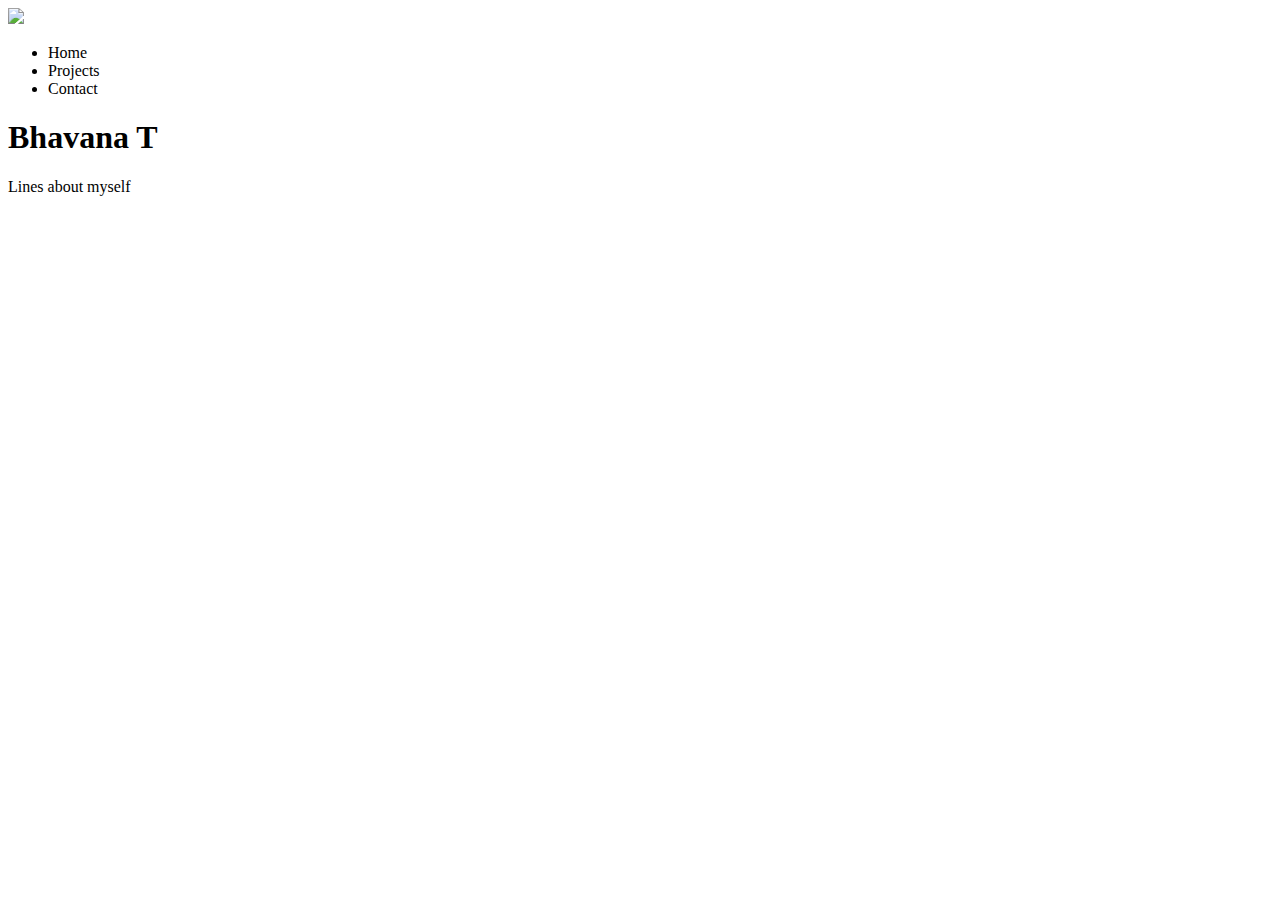
==== index.html @ baad7454 "Initial page" ====
<!DOCTYPE html>
<html>
    <head>
        <title>Bhavana Website</title>
    </head>
    <body>
        <div class="header">
            <div class="logo">
                <img src="Images/Bhavana_pic_html.jpg">
                <!--change pic to logo-->

            </div>
            
                <ul>
                    <li>Home</li>
                    <li>Projects</li>
                    <li>Contact</li>
                </ul>
            <div class="title">
                <h1>Bhavana T</h1>

            </div>
        </div>
        <div class="metadata">
            <p>Lines about myself</p>
        </div>
    </body>
</html>
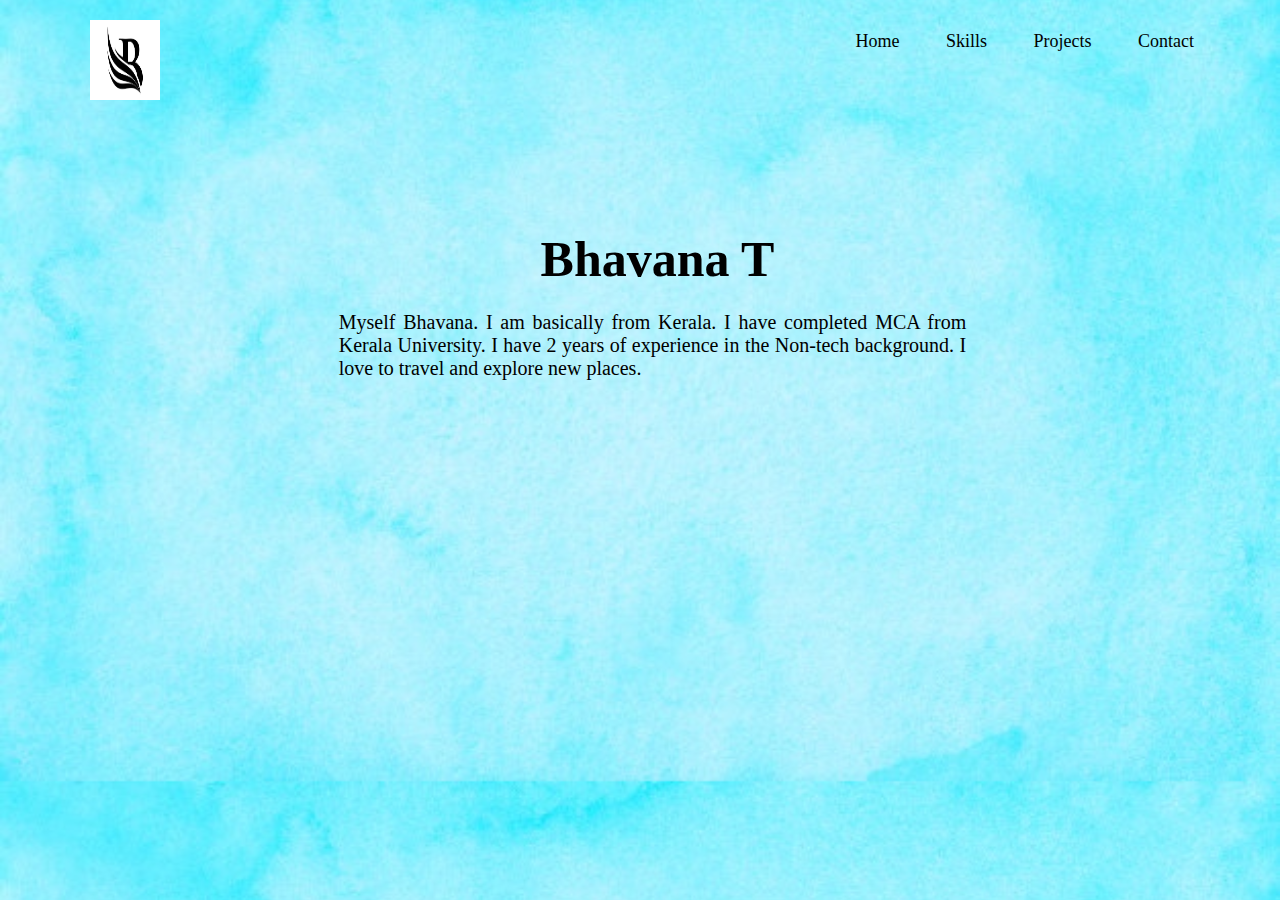
==== commit 168ae190: "Upload" ====
--- a/index.html
+++ b/index.html
@@ -2,27 +2,45 @@
 <html>
     <head>
         <title>Bhavana Website</title>
+        <link rel = "stylesheet" type="text/css" href="css/mystyle.css" media="all"/>
+        <!--<link rel= "stylesheet" type="text/css" href="https://cdn.jsdelivr.net/npm/@fortawesome/fontawesome-free@5.15.3/css/fontawesome.min.css">-->
+       
     </head>
     <body>
         <div class="header">
-            <div class="logo">
-                <img src="Images/Bhavana_pic_html.jpg">
+            <div class="main">
+          <div class="logo">
+                <img src="Images/Site_logo.png" width="120" height="100">
                 <!--change pic to logo-->
-
-            </div>
+         </div>
             
                 <ul>
-                    <li>Home</li>
-                    <li>Projects</li>
-                    <li>Contact</li>
+                    <li class="active"><a href="#">Home</a></li>
+                    <li><a href="skills.html">Skills</a></li>
+                    <li><a href="project.html">Projects</a></li>
+                    <li><a href="contact.html">Contact</a></li>
                 </ul>
-            <div class="title">
-                <h1>Bhavana T</h1>
+                </div>
+                
+           
+    
 
-            </div>
+    </div>
+    <div class="intro">
+        <div class="title">
+            <h1>Bhavana T</h1>
         </div>
-        <div class="metadata">
-            <p>Lines about myself</p>
-        </div>
+       
+    <div class="metadata container">
+        <br>
+        <p> Myself Bhavana. I am basically from Kerala. I have completed MCA from Kerala University.
+           I have 2 years of experience in the Non-tech background. 
+        I love to travel and explore new places.</p>
+
+    
+</div>
+
+    </div>
+
     </body>
 </html>--- a/css/mystyle.css
+++ b/css/mystyle.css
@@ -0,0 +1,198 @@
+
+
+*{
+    margin: 0;
+    padding: 0;
+    font-family: 'Times New Roman', Times, serif;
+}
+
+header{
+    background-image: url(../Images/Background_image.jpg);
+    /*background-repeat: no-repeat;*/
+    height:100px;
+    background-size: cover;
+    background-position: center;
+    
+}
+
+    body
+    {
+        background-image: url(../Images/Background_image.jpg);
+       background-size: cover;
+        background-position: center;
+    }
+
+.header{
+    
+    /*background-repeat: no-repeat;*/
+    height: 100px;
+   
+}
+.intro
+{
+    height:70vh;
+    display: flex;
+    flex-direction: column;
+    /*justify-content: center;*/
+    padding-top: 80px;
+    padding-left: 25px;
+}
+
+ul{
+    float: right;
+   margin-top: 25px;
+    list-style-type: none;
+    padding-right: 25px;
+    font-size: large;
+    
+}
+ul li{
+    display: inline-flex;
+}
+ul li a{
+   text-decoration: none;
+   color: black;
+   padding: 5px 20px;
+   border: 1px solid transparent;
+   transition: 0.6s ease; 
+}
+ul li a:hover{
+    background-color: black;
+    color: wheat;
+}
+ul li .active a{
+    background-color: black;
+    color: wheat;
+}
+.logo img{
+    float: left;
+    
+    
+    padding-left: 50px;
+    padding-top: 20px;
+    /*border-radius: 50%;
+    display: flex;*/
+}
+.main{
+    max-width: 1200px;
+    margin: auto;
+}
+
+
+.title h1{
+    color: black;
+    font-size: 70px;
+    text-align: center;
+}
+
+.name{
+    text-align: center;
+    font-family: cursive;
+    font-size: x-large;
+    padding-top: 200px;
+}
+.con{
+    text-align: center;
+    font-family: cursive;
+    font-size: x-large;
+    padding-top: 100px;
+}
+.skill{
+    font-family: cursive;
+    font-size:large;
+    padding-top: 30px;
+    margin-left: 550px;
+}
+
+
+.title h1{
+    color: black;
+    font-size: 50px;
+    padding-top: 50px;
+    padding-left: 10px;
+    text-align: center;
+    
+}
+.metadata{
+   
+    text-align: justify;
+    font-size: 20px;
+}
+
+
+.fa {
+    padding: 20px;
+    font-size: 30px;
+    width: 30px;
+    text-align: center;
+    text-decoration: none;
+    margin: 5px 2px;
+    border-radius: 50%;
+  }
+  /*.percentage {
+	position: absolute;
+	top: 0;
+	right: 0;
+	padding: 5px;
+}*/
+.wd{
+    padding-left: 50px;
+}
+body {
+	background-color: #e8f4f8;
+    font-family: cursive;
+}
+
+article {
+	background-color: #fff;
+	width: 80%;
+	margin: 10px auto;
+	border-radius: 5px;
+	overflow: hidden;
+	box-shadow: 0 0 5px 0px rgba(0, 0, 0, 0.22);
+}
+
+header {
+	padding: 10px;
+	background-color: #eaeaea;
+}
+
+section {
+	padding: 10px;
+}
+
+* {box-sizing:border-box}
+
+.container {
+  width: 50%; 
+ margin: 0 auto;
+  
+}
+
+.skills {
+  text-align: right; 
+  padding-top: 10px; 
+  padding-bottom: 10px;
+  color: white;
+}
+.p{
+    padding-top: 10px; 
+    padding-left: 20px;
+    margin-top: 10px;
+}
+
+.html {width: 90%; background-color: #04AA6D;} 
+.css {width: 80%; background-color: #2196F3;} 
+.js {width: 65%; background-color: #f44336;} 
+.php {width: 60%; background-color: #808080;} 
+
+.project{
+    text-align: center;
+    color: black;
+    font-size: 50px;
+    padding-top: 120px;
+    padding-left: 10px;
+}
+  
+  
+  
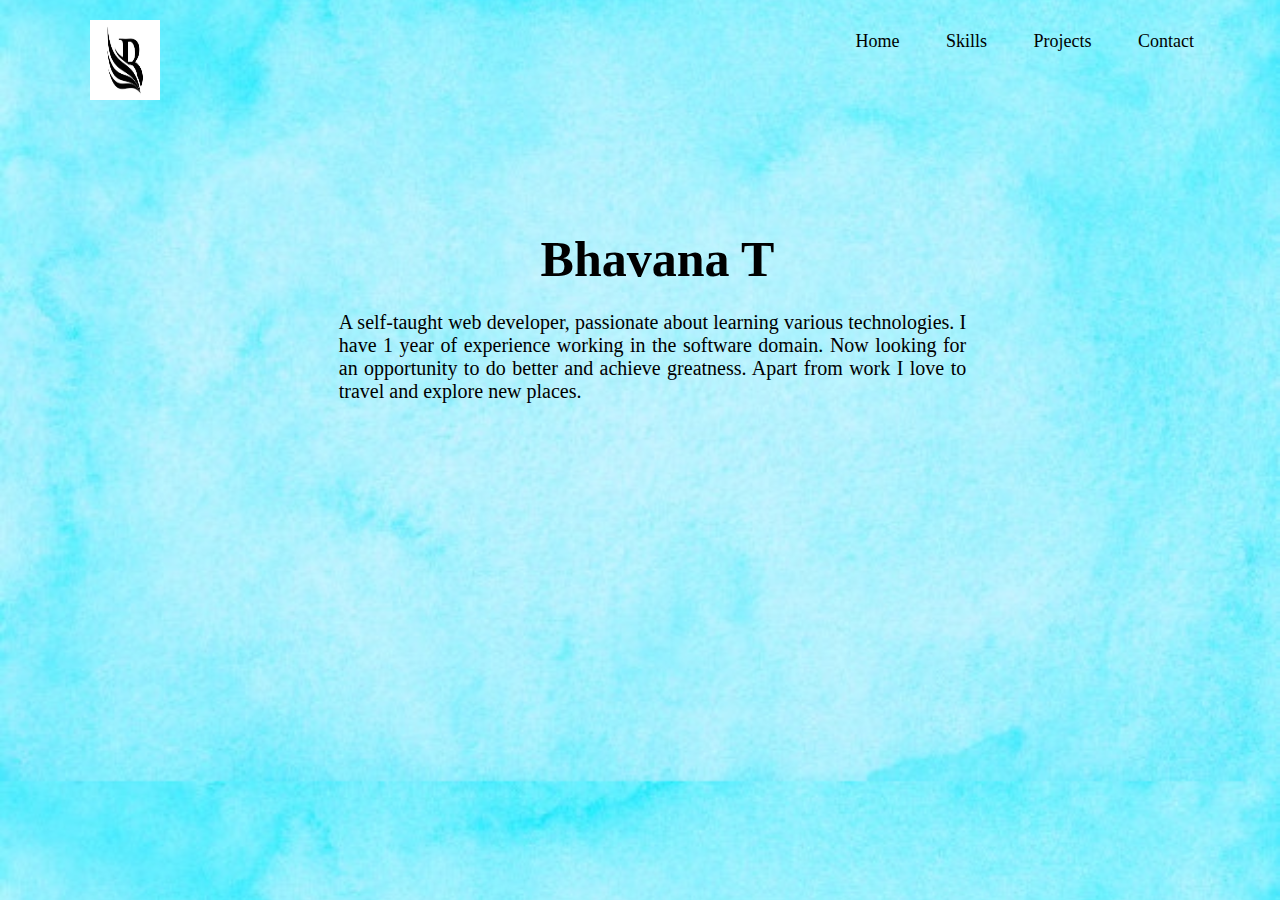
==== commit ae8e4c82: "self" ====
--- a/index.html
+++ b/index.html
@@ -33,9 +33,9 @@
        
     <div class="metadata container">
         <br>
-        <p> Myself Bhavana. I am basically from Kerala. I have completed MCA from Kerala University.
-           I have 2 years of experience in the Non-tech background. 
-        I love to travel and explore new places.</p>
+        <p> A self-taught web developer, passionate about learning various technologies.
+           I have 1 year of experience working in the software domain. Now looking for an opportunity to do better and achieve greatness.
+         Apart from work I love to travel and explore new places.</p>
 
     
 </div>
